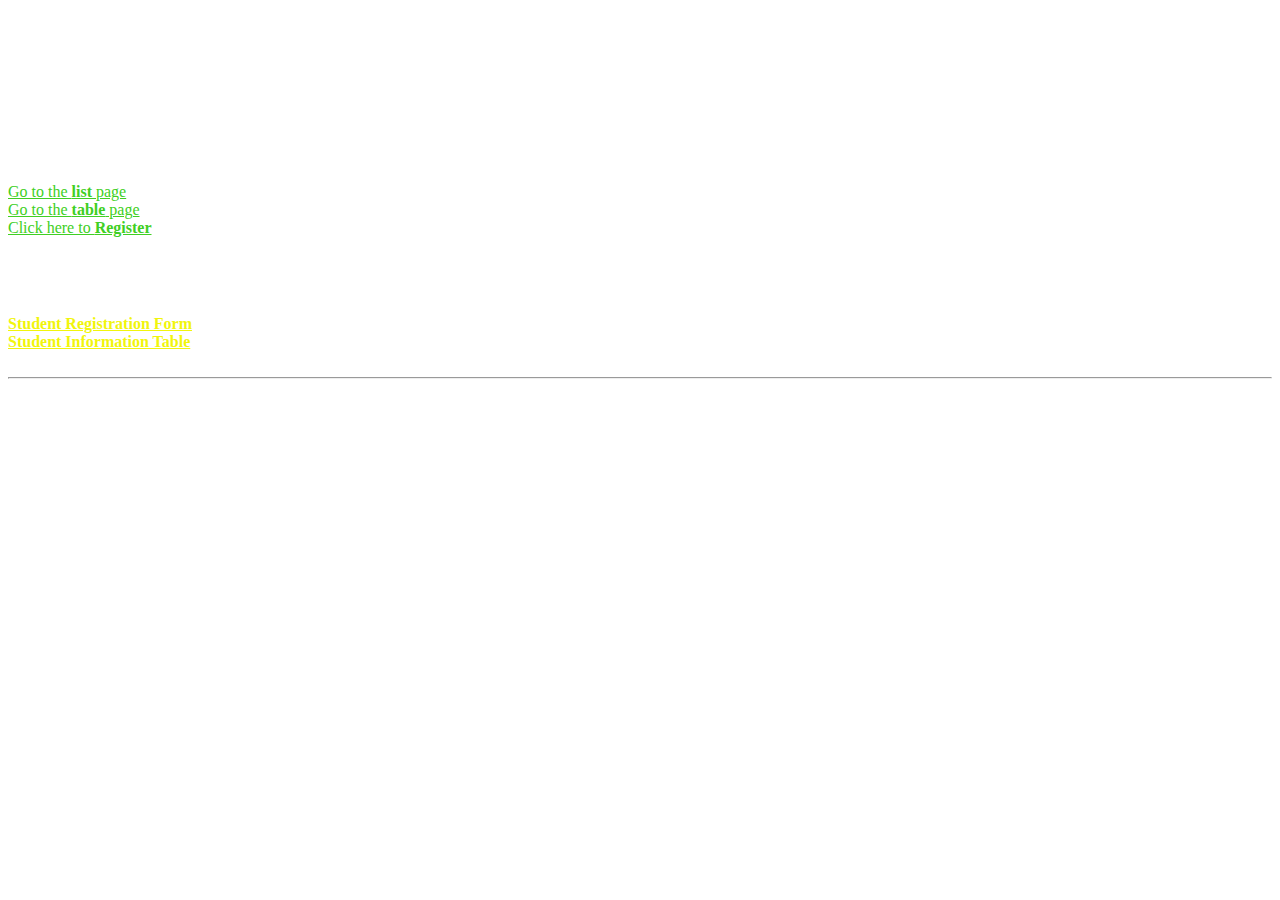
==== index.html @ 3cad5e5a "Rename index.html.html to index.html" ====
<html>
<head>
    <style>
        body {
          background-image: url("Image.jpg") ;
          background-repeat: no-repeat;
          background-attachment: fixed;
          background-size: cover;  
        }
      </style>
    <title>Sujeet Kumar</title>
</head>
    <body>  
        <font color="white">
        Hi there.
    <h1>It's me, Sujeet!</h1>
    <p> I am a student of BCA (5th) Semester, Dev Sanskriti Vishwavidyalaya, Haridwar.</p>
    <h3>My Demo Webpages:</h3>
    <a href="list.html" style="color: #40cf23">Go to the <b>list</b> page </a><br>
    <a href="table.html" style="color: #40cf23">Go to the <b>table</b> page </a><br>
    <a href="Regiform.html" style="color: #40cf23">Click here to <b> Register </b></a><br>
    <br>
    <h3>Assignment Tasks</h3>
    <a href="studentregi.html" style="color: #f1f50c"> <b> Student Registration Form </b></a><br>
    <a href="studentrecord.html" style="color: #f1f50c"> <b> Student Information Table </b></a><br>
       <br> <hr>
    
    </font>
    </body>                  
</html>
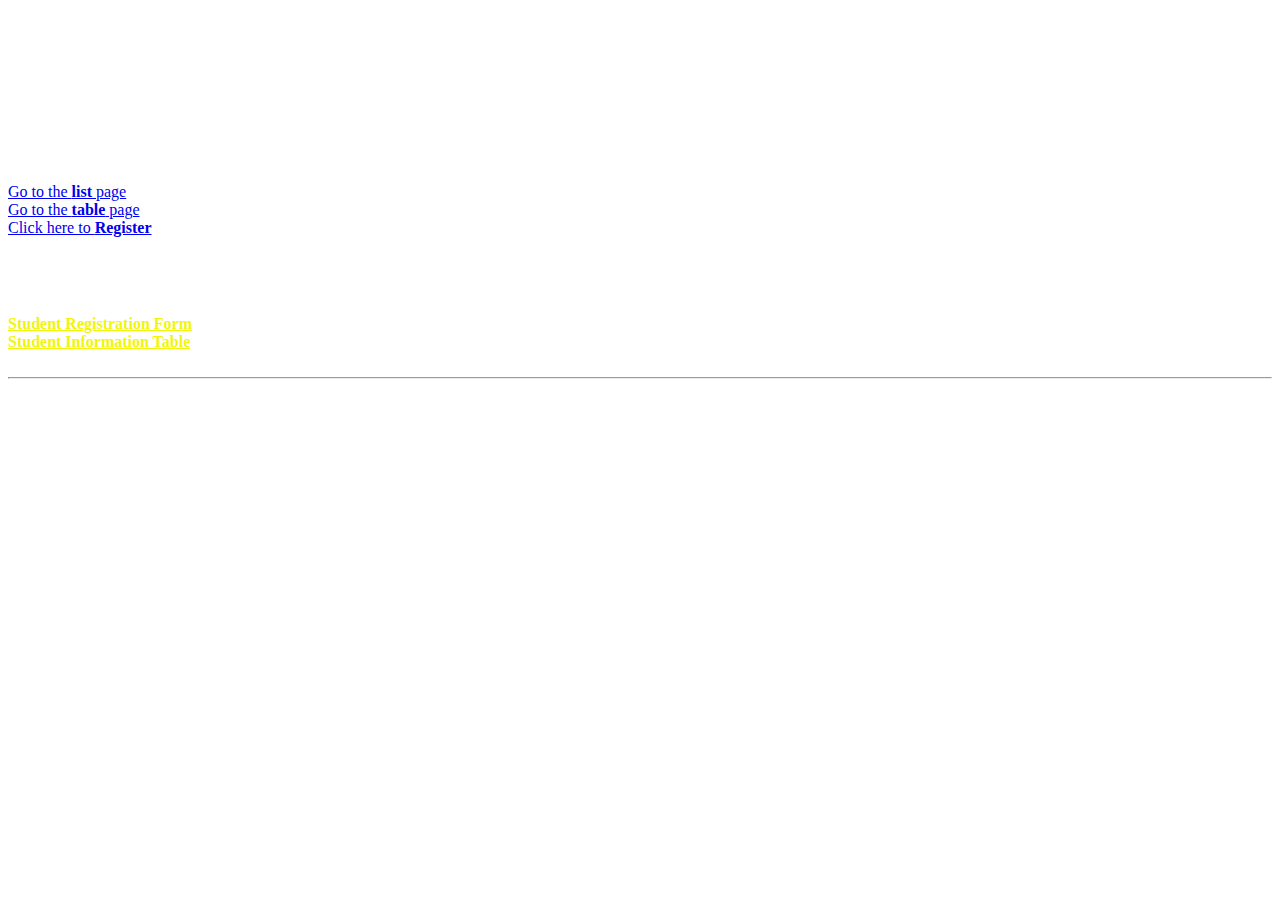
==== commit 0ce18f1c: "Update index.html" ====
--- a/index.html
+++ b/index.html
@@ -16,9 +16,9 @@
     <h1>It's me, Sujeet!</h1>
     <p> I am a student of BCA (5th) Semester, Dev Sanskriti Vishwavidyalaya, Haridwar.</p>
     <h3>My Demo Webpages:</h3>
-    <a href="list.html" style="color: #40cf23">Go to the <b>list</b> page </a><br>
-    <a href="table.html" style="color: #40cf23">Go to the <b>table</b> page </a><br>
-    <a href="Regiform.html" style="color: #40cf23">Click here to <b> Register </b></a><br>
+    <a href="list.html" style="color: ">Go to the <b>list</b> page </a><br>
+    <a href="table.html" style="color: ">Go to the <b>table</b> page </a><br>
+    <a href="Regiform.html" style="color: ">Click here to <b> Register </b></a><br>
     <br>
     <h3>Assignment Tasks</h3>
     <a href="studentregi.html" style="color: #f1f50c"> <b> Student Registration Form </b></a><br>
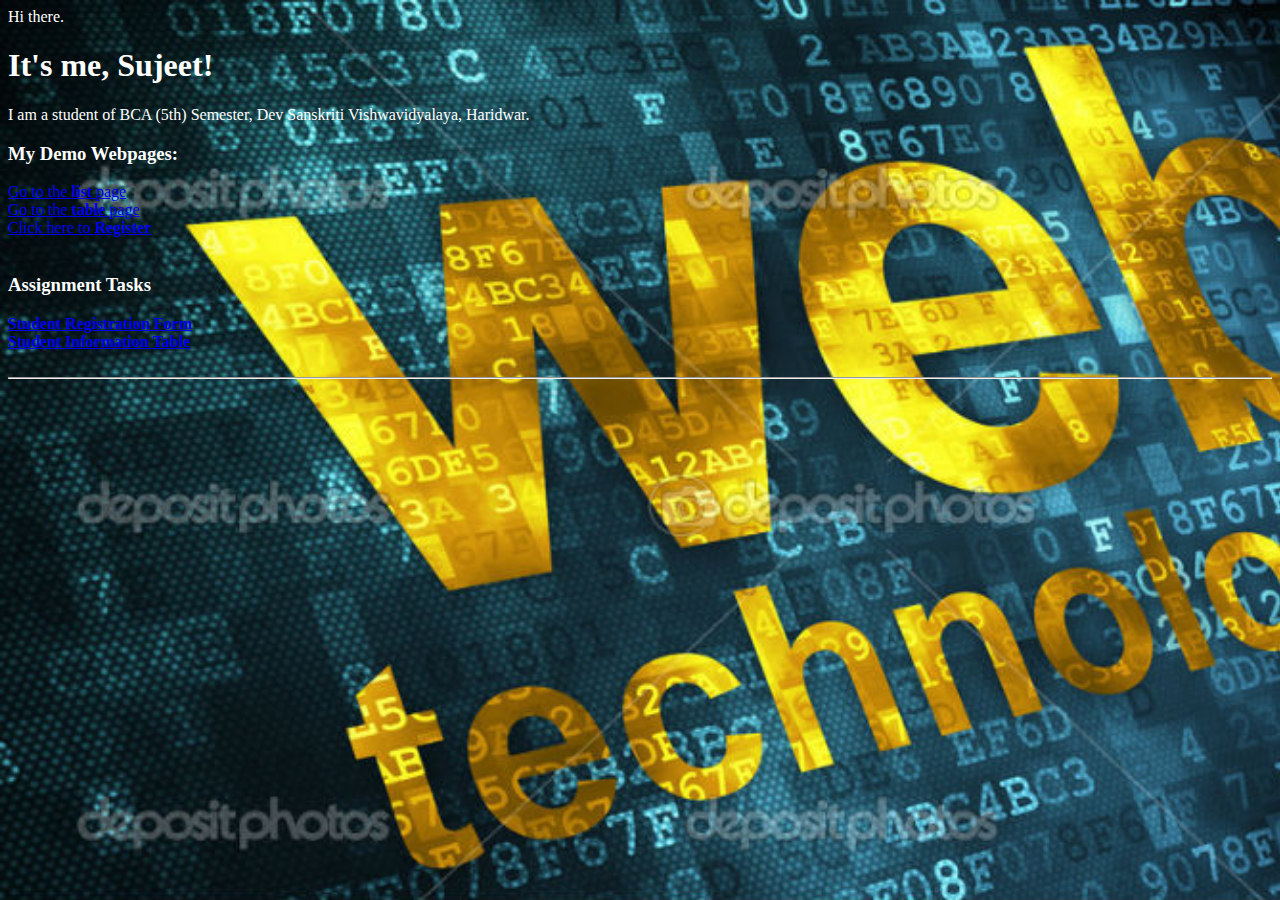
==== commit 04606a79: "Update index.html" ====
--- a/index.html
+++ b/index.html
@@ -16,13 +16,13 @@
     <h1>It's me, Sujeet!</h1>
     <p> I am a student of BCA (5th) Semester, Dev Sanskriti Vishwavidyalaya, Haridwar.</p>
     <h3>My Demo Webpages:</h3>
-    <a href="list.html" style="color: ">Go to the <b>list</b> page </a><br>
-    <a href="table.html" style="color: ">Go to the <b>table</b> page </a><br>
+    <a href="list.html" >Go to the <b>list</b> page </a><br>
+    <a href="table.html">Go to the <b>table</b> page </a><br>
     <a href="Regiform.html" style="color: ">Click here to <b> Register </b></a><br>
     <br>
     <h3>Assignment Tasks</h3>
-    <a href="studentregi.html" style="color: #f1f50c"> <b> Student Registration Form </b></a><br>
-    <a href="studentrecord.html" style="color: #f1f50c"> <b> Student Information Table </b></a><br>
+    <a href="studentregi.html" > <b> Student Registration Form </b></a><br>
+    <a href="studentrecord.html"> <b> Student Information Table </b></a><br>
        <br> <hr>
     
     </font>
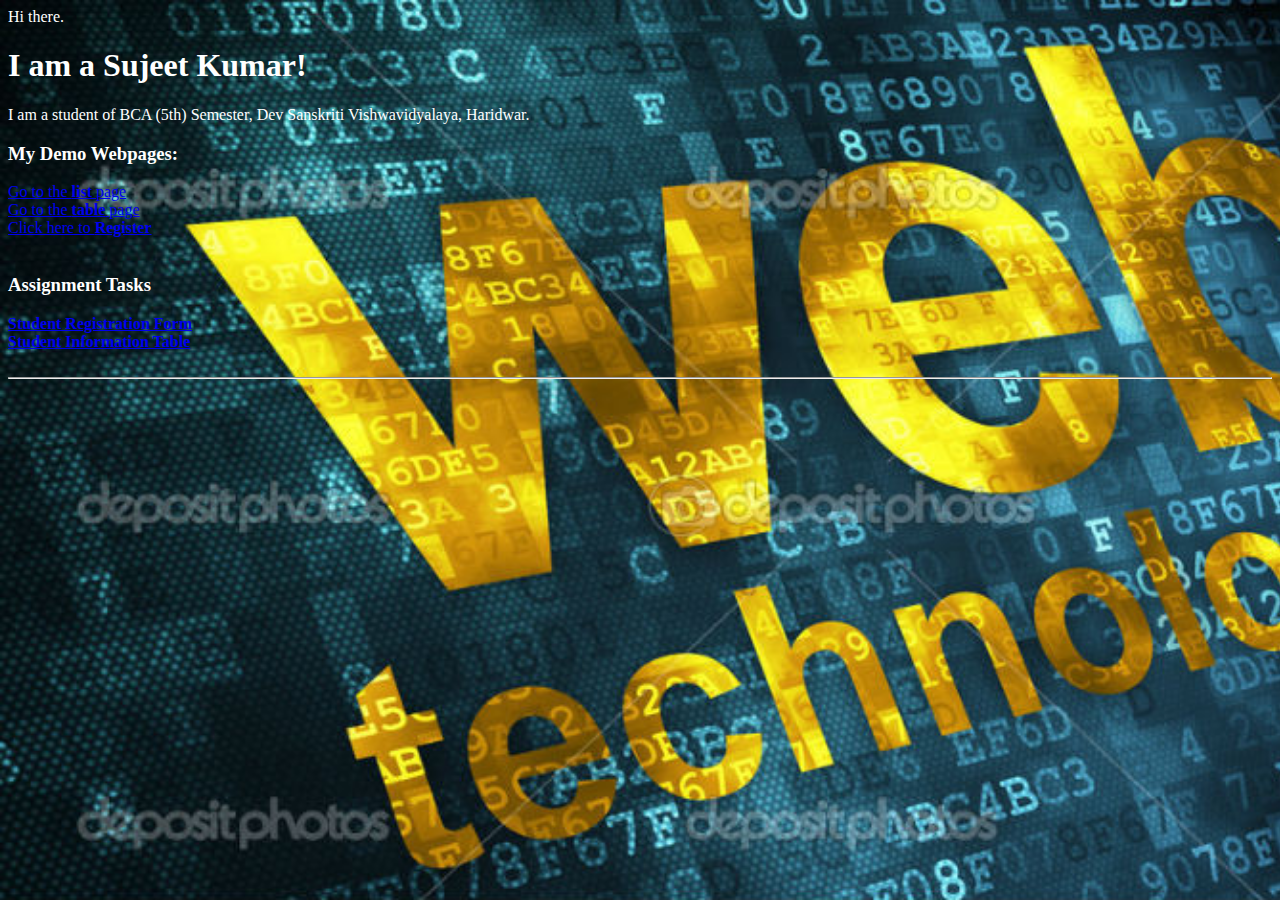
==== commit 149599bb: "Update index.html" ====
--- a/index.html
+++ b/index.html
@@ -13,7 +13,7 @@
     <body>  
         <font color="white">
         Hi there.
-    <h1>It's me, Sujeet!</h1>
+    <h1>I am a Sujeet Kumar!</h1>
     <p> I am a student of BCA (5th) Semester, Dev Sanskriti Vishwavidyalaya, Haridwar.</p>
     <h3>My Demo Webpages:</h3>
     <a href="list.html" >Go to the <b>list</b> page </a><br>
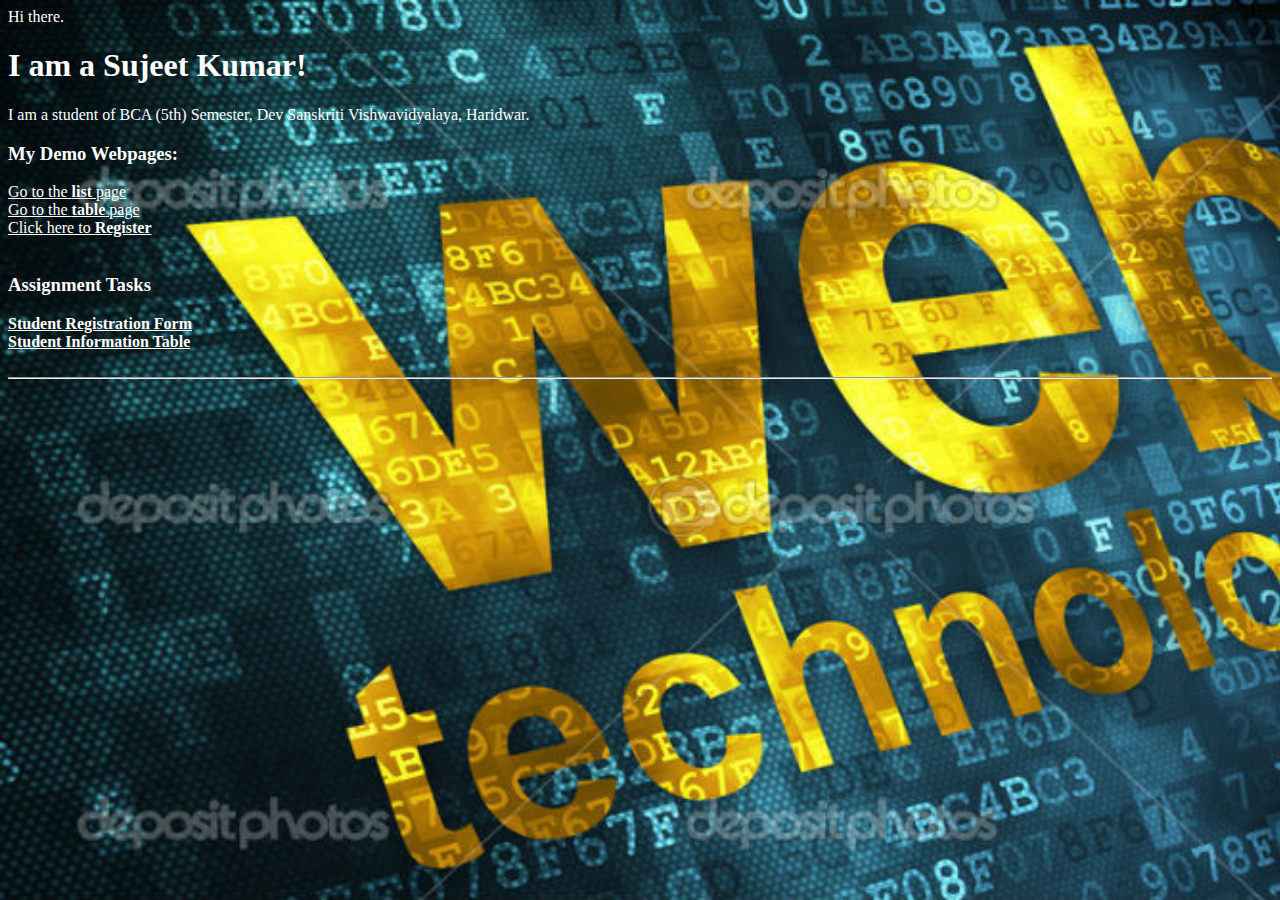
==== commit ce44956f: "Update index.html" ====
--- a/index.html
+++ b/index.html
@@ -16,13 +16,13 @@
     <h1>I am a Sujeet Kumar!</h1>
     <p> I am a student of BCA (5th) Semester, Dev Sanskriti Vishwavidyalaya, Haridwar.</p>
     <h3>My Demo Webpages:</h3>
-    <a href="list.html" >Go to the <b>list</b> page </a><br>
-    <a href="table.html">Go to the <b>table</b> page </a><br>
-    <a href="Regiform.html" style="color: ">Click here to <b> Register </b></a><br>
+    <a href="list.html"style="color: white" >Go to the <b>list</b> page </a><br>
+    <a href="table.html"style="color: white">Go to the <b>table</b> page </a><br>
+    <a href="Regiform.html" style="color: white ">Click here to <b> Register </b></a><br>
     <br>
     <h3>Assignment Tasks</h3>
-    <a href="studentregi.html" > <b> Student Registration Form </b></a><br>
-    <a href="studentrecord.html"> <b> Student Information Table </b></a><br>
+    <a href="studentregi.html"style="color: white" > <b> Student Registration Form </b></a><br>
+    <a href="studentrecord.html"style="color: white"> <b> Student Information Table </b></a><br>
        <br> <hr>
     
     </font>
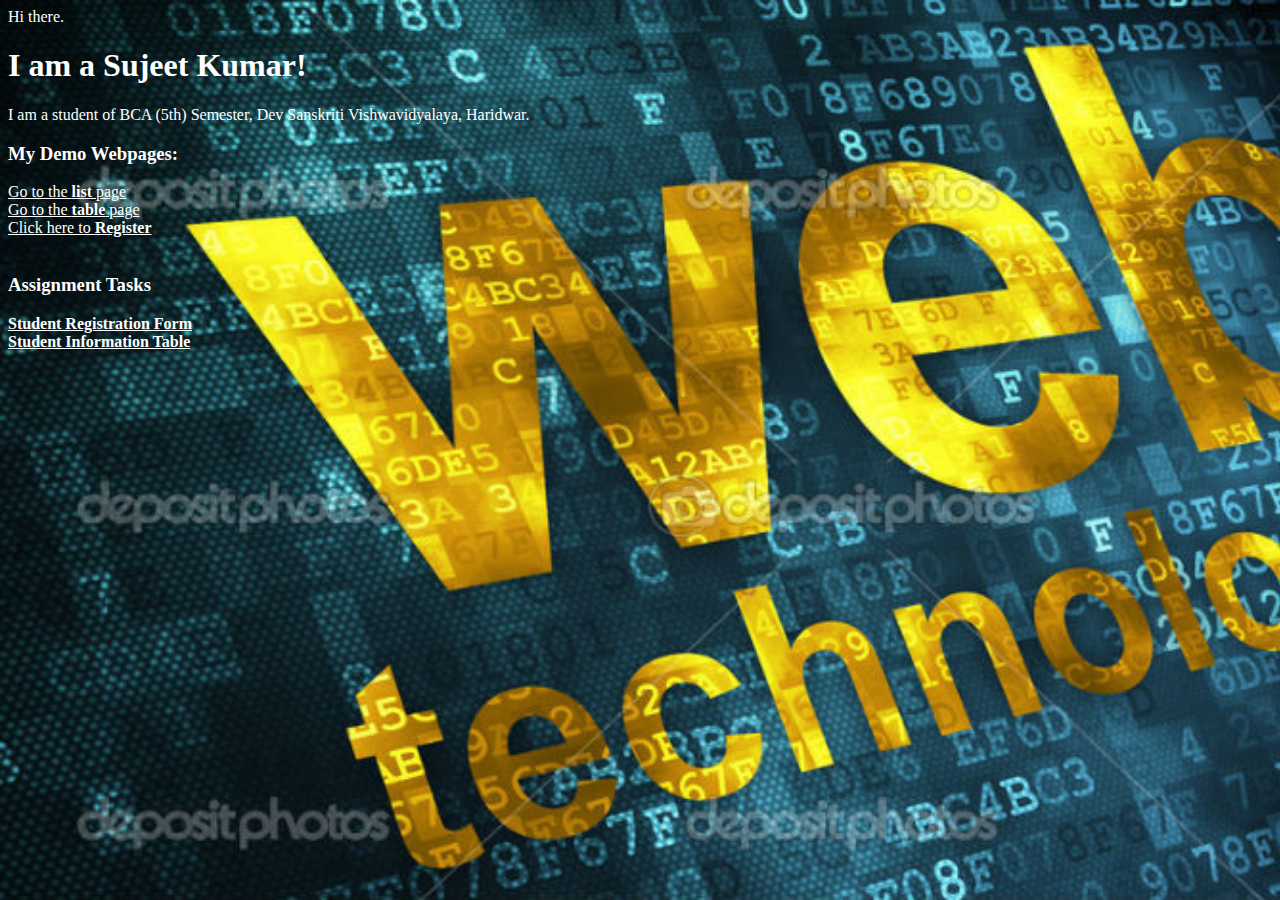
==== commit a89507e7: "Update index.html" ====
--- a/index.html
+++ b/index.html
@@ -23,7 +23,7 @@
     <h3>Assignment Tasks</h3>
     <a href="studentregi.html"style="color: white" > <b> Student Registration Form </b></a><br>
     <a href="studentrecord.html"style="color: white"> <b> Student Information Table </b></a><br>
-       <br> <hr>
+       <br> 
     
     </font>
     </body>                  
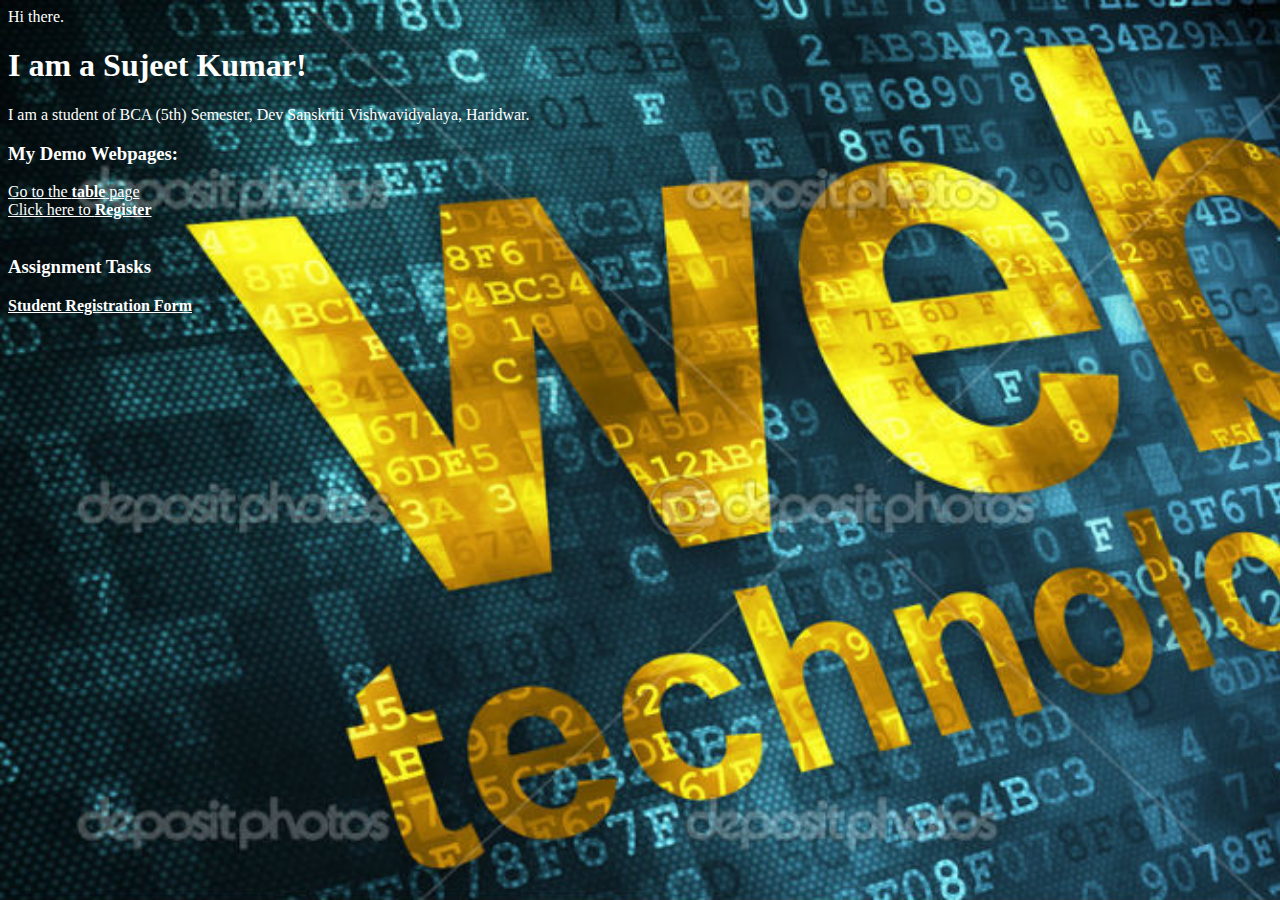
==== commit fbecbbf6: "Update index.html" ====
--- a/index.html
+++ b/index.html
@@ -16,13 +16,11 @@
     <h1>I am a Sujeet Kumar!</h1>
     <p> I am a student of BCA (5th) Semester, Dev Sanskriti Vishwavidyalaya, Haridwar.</p>
     <h3>My Demo Webpages:</h3>
-    <a href="list.html"style="color: white" >Go to the <b>list</b> page </a><br>
     <a href="table.html"style="color: white">Go to the <b>table</b> page </a><br>
     <a href="Regiform.html" style="color: white ">Click here to <b> Register </b></a><br>
     <br>
     <h3>Assignment Tasks</h3>
     <a href="studentregi.html"style="color: white" > <b> Student Registration Form </b></a><br>
-    <a href="studentrecord.html"style="color: white"> <b> Student Information Table </b></a><br>
        <br> 
     
     </font>
